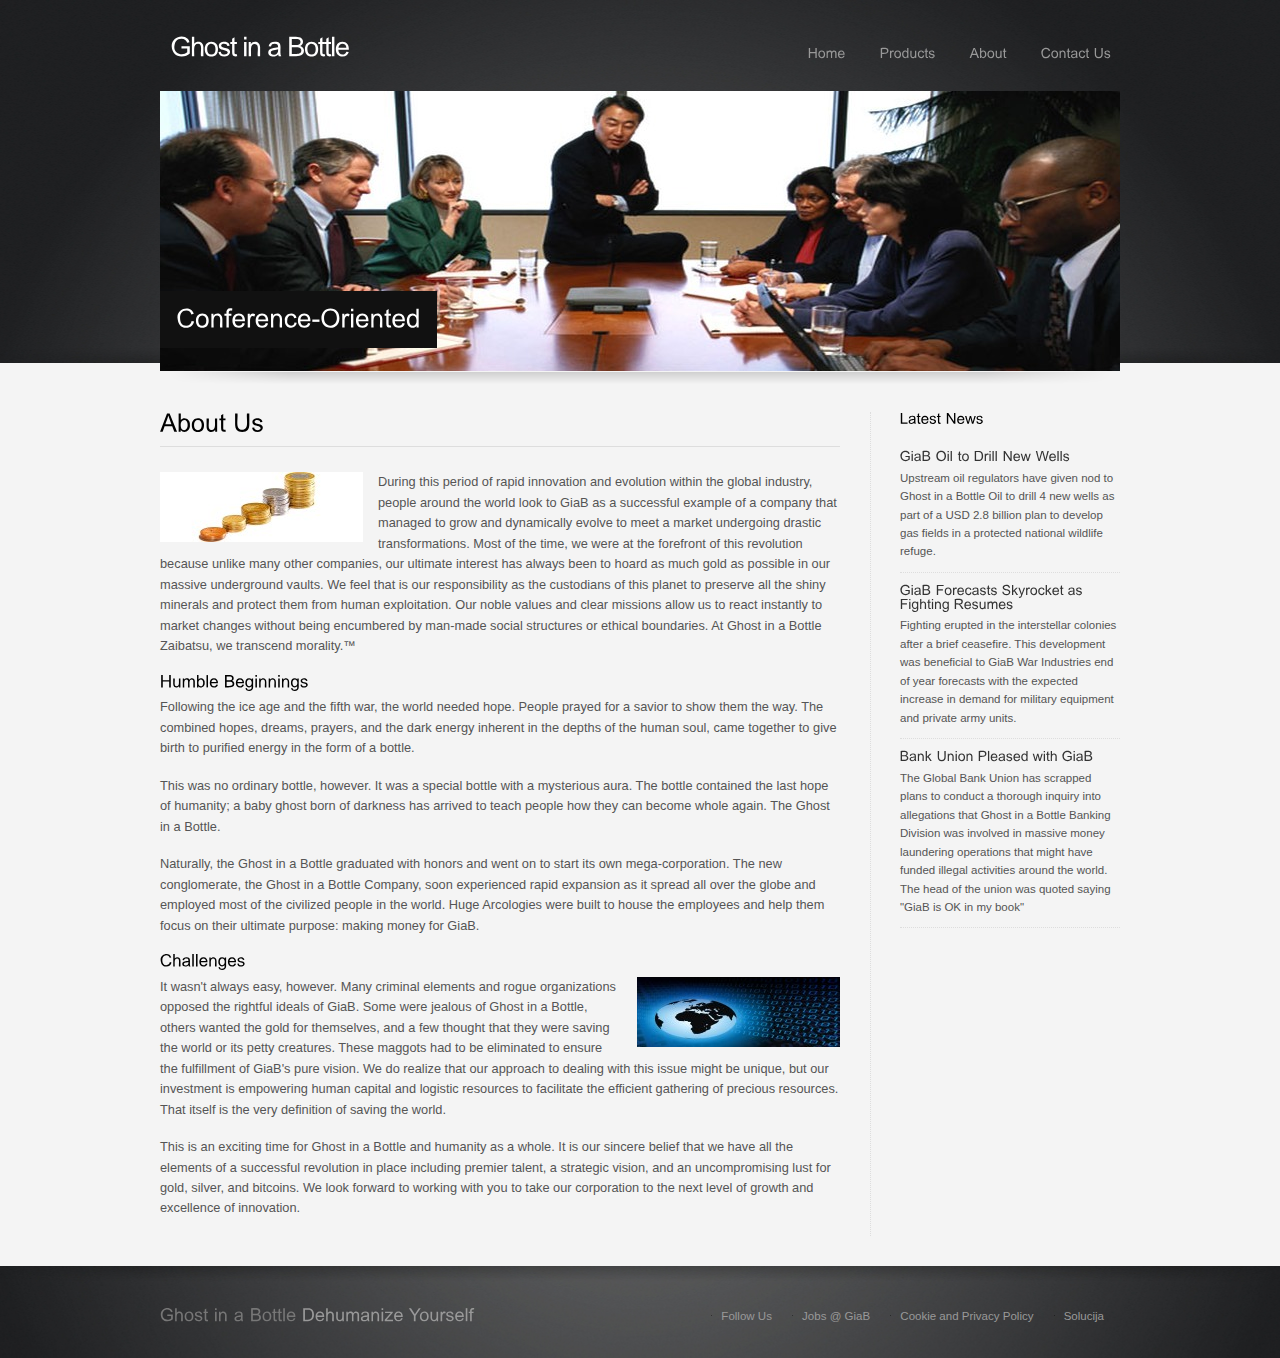
==== about.html @ a6d0d1fd "Initial import" ====
﻿<html>
<head>
	<meta http-equiv="content-type" content="text/html;charset=utf-8" />
	<title>Ghost in a Bottle - Leading Industry Visionaries</title>
    <link rel="stylesheet" href="css/main.css" type="text/css" />
	<script type="text/javascript" src="js/jquery-1.4.1.min.js"></script>
	<script type="text/javascript" src="js/menu.js"></script>
	<script type="text/javascript" src="js/slideshow.js"></script>
	<script type="text/javascript" src="js/cufon-yui.js"></script>
	<script type="text/javascript" src="js/Arial.font.js"></script>
	<script type="text/javascript">
		Cufon.replace('h1,h2,h3,h4,h5,#menu,#copy,.blog-date');
	</script>
	<script type="text/javascript" src="js/fancyzoom.min.js"></script>
    <script type="text/javascript">
        var _gaq = _gaq || [];
        _gaq.push(['_setAccount', 'UA-34212577-2']);
        _gaq.push(['_gat._anonymizeIp']);
        _gaq.push(['_trackPageview']);

        (function() {
            var ga = document.createElement('script'); ga.type = 'text/javascript'; ga.async = true;
            ga.src = ('https:' == document.location.protocol ? 'https://ssl' : 'http://www') + '.google-analytics.com/ga.js';
            var s = document.getElementsByTagName('script')[0]; s.parentNode.insertBefore(ga, s);
        })();
    </script>
</head>
<body>
	<div id="bg">
		<div class="wrap">
			
			<!-- logo -->
			<h1><a href="index.html">Ghost in a Bottle</a></h1>
			<!-- /logo -->
			
			<!-- menu -->
			<div id="mainmenu">
				<ul id="menu">
					<li><a class="current" href="index.html">Home</a></li>
					<li><a href="products.html">Products</a></li>
					<li><a href="about.html">About</a></li>
					<li><a href="contact.html">Contact Us</a></li>
				</ul>
			</div>
			<!-- /menu -->
			
			<!-- pitch -->
			<div id="pitch">
				<div id="slideshow">
					
					<!-- 1st frame -->
					<div class="active">
						<img src="images/pitch/meeting.jpg" alt="" />
						<div class="overlay transparent">
							<h2>Conference-Oriented</h2>
						</div>
					</div>
					<!-- /1st frame -->
					
					<!-- 2nd frame -->
					<div>
						<img src="images/pitch/globalteam.jpg" alt="" />
						<div class="overlay transparent">
							<h2>Outsourcing Innovation</h2>
						</div>
					</div>
					<!-- /2nd frame -->
					
					<!-- 3rd frame -->
					<div>
						<img src="images/pitch/icu.jpg" alt="" />
						<div class="overlay transparent">
							<h2>We See You</h2>
						</div>
					</div>
                    <!-- 4th frame -->
                    <div>
						<img src="images/pitch/countmoney.jpg" alt="" />
						<div class="overlay transparent">
							<h2>Our Vision</h2>
						</div>
					</div>
					<!-- 3rd frame -->
					
				</div>
			</div>
			<!-- /pitch -->
			
			<!-- main -->
			<div id="main">
				<h2 class="inner">About Us</h2>
				
				<img src="images/pitch/money.jpg" alt="$$$" class="left" />
				<p>During this period of rapid innovation and evolution within the global industry,
                people around the world look to GiaB as a successful example of a company that
                managed to grow and dynamically evolve to meet a market undergoing drastic
                transformations. Most of the time, we were at the forefront of this revolution
                because unlike many other companies, our ultimate interest has always been to hoard as much
                gold as possible in our massive underground vaults. We feel that is our responsibility
                as the custodians of this planet to preserve all the shiny minerals and protect them
                from human exploitation. Our noble values and clear missions allow us to react instantly
                to market changes without being encumbered by man-made social structures or ethical
                boundaries. At Ghost in a Bottle Zaibatsu, we transcend morality.™  
                </p>
                <h3>Humble Beginnings</h3>
                <p>
                Following the ice age and the fifth war, the world needed hope. People prayed for
                a savior to show them the way. The combined hopes, dreams, prayers, and the dark energy 
                inherent in the depths of the human soul, came together to give birth to purified energy
                in the form of a bottle.
                </p>
                <p>
                This was no ordinary bottle, however. It was a special bottle with a mysterious aura.
                The bottle contained the last hope of humanity; a baby ghost born of darkness has
                arrived to teach people how they can become whole again. The Ghost in a Bottle.
                </p>
                <p>
                Naturally, the Ghost in a Bottle graduated with honors and went on to start its own
                mega-corporation. The new conglomerate, the Ghost in a Bottle Company, soon experienced
                rapid expansion as it spread all over the globe and employed most of the civilized
                people in the world. Huge Arcologies were built to house the employees and help them
                focus on their ultimate purpose: making money for GiaB. 
                </p>
                <h3>Challenges</h3>
				<img src="images/pitch/digital.jpg" alt="Internets" class="right" />
				<p>
                It wasn't always easy, however. Many criminal elements and rogue organizations
                opposed the rightful ideals of GiaB. Some were jealous of Ghost in a Bottle,
                others wanted the gold for themselves, and a few thought that they were saving
                the world or its petty creatures. These maggots had to be eliminated to ensure
                the fulfillment  of GiaB's pure vision. We do realize that our approach to dealing
                with this issue might be unique, but our investment is empowering human
                capital and logistic resources to facilitate the efficient gathering of precious
                resources. That itself is the very definition of saving the world.
                </p>
                <p>
                This is an exciting time for Ghost in a Bottle and humanity as a whole. It is our
                sincere belief that we have all the elements of a successful revolution in place
                including premier talent, a strategic vision, and an uncompromising lust for
                gold, silver, and bitcoins. We look forward to working with you to take our
                corporation to the next level of growth and excellence of innovation.
                </p>
			</div>
			<!-- /main -->
			
			<!-- side -->
			<div id="side">
				<h4>Latest News</h4>
				
				<div class="news">
					<h5><a href="#">GiaB Oil to Drill New Wells</a></h5>
					<p>Upstream oil regulators have given nod to Ghost in a Bottle Oil 
                    to drill 4 new wells as part of a USD 2.8 billion plan to develop 
                    gas fields in a protected national wildlife refuge.</p>
				</div>
				
				<div class="news">
					<h5><a href="#">GiaB Forecasts Skyrocket as Fighting Resumes</a></h5>
					<p>Fighting erupted in the interstellar colonies after a brief ceasefire.
                    This development was beneficial to GiaB War Industries end of year forecasts
                    with the expected increase in demand for military equipment and private army
                    units.
                    </p>
				</div>
				
				<div class="news">
					<h5><a href="#">Bank Union Pleased with GiaB</a></h5>
					<p>The Global Bank Union has scrapped plans to conduct a thorough inquiry
                    into allegations that Ghost in a Bottle Banking Division was involved in
                    massive money laundering operations that might have funded illegal activities around
                    the world. The head of the union was quoted saying "GiaB is OK in my book"
                    </p>
				</div>

			</div>
			<!-- /side -->
		</div>
			
		<!-- footer -->
		<div id="footer">
			<div id="footerbg">
				<div class="wrap">
				
					<!-- footer links -->
					<p id="footer_menu">
						<a href="https://twitter.com/ghostinabottle" target="_blank">Follow Us</a>
						<a href="contact.html">Jobs @ GiaB</a>
						<a href="privacy.html">Cookie and Privacy Policy</a>
						<!-- credit link -->
						<a href="http://www.solucija.com" title="Free CSS Templates" target="_blank">Solucija</a>
					</p>
					<!-- /footer links -->
					
					<p id="copy">Ghost in a Bottle <span>Dehumanize Yourself</span></p>
					
					<div class="clear"></div>
				</div>
			</div>
		</div>
		<!-- /footer -->
		
	</div>
</body>
</html>
---- css/main.css ----
/*

	
	corporattica // free CSS template
	
	=================================
	
	Author: Luka Cvrk
	
	Solucija - Awesome web templates
	www.solucija.com
	
	---------------------------------

*/

@charset "utf-8";

/* reset */
*{
	margin:0;
	padding:0;
	outline:0;
}
img {
	border: 0; 
}
.clear { 
	clear: both; 
}
.line {
	clear: both;
	padding: 15px 0 0;
	margin: 0 0 25px;
	border-bottom: 1px solid #ddd;
}

body { 
	font: .8em Arial, Verdana, Tahoma, Sans-Serif; 
	background: #f4f4f4 url(../images/bgtile.jpg) repeat-x; 
	color: #555; 
}

/* typography and links */
a { 
	text-decoration: none;
	color: #333;
}

p  { 
	margin: 0 0 17px; 
	line-height: 1.6em; 
}

/* headings */
h1, h2, h3, h4, h5 {
	font-weight: normal;
}
h1 { 
	float: left; 
	font-size: 2.1em; 
	color: #fff;
	letter-spacing: -1.4px;	
	margin: 0 0 30px 0;
	padding: 34px 0 0 10px;
}
h1 a { 
	color: #fff; 
}
h2 { 
	margin: 0 0 15px; 
	font-size: 1.9em; 
	color: #000; 
}
h2.inner { 
	border-bottom: 1px solid #ddd; 
	margin: 0 0 25px; 
	padding: 0 0 10px; 
}
h3 { 
	margin: 0 0 7px;  
	font-size: 1.3em; 
	clear: both; 
	color: #000; 
	line-height: 1.3em; 
}
h4 { 
	margin: 0 0 10px; 
	font-size: 1.2em; 
	color: #000; 
}
h5 {
	font-size: 1em;
	color: #eee; 
	margin: 0 0 14px;
}

#bg { 
	background: url(../images/bg.jpg) no-repeat center top; 
}

/* content holder */
.wrap { 
	margin: 0 auto; 
	width: 960px;
}

/* menu */
#mainmenu { 
	float: right; 
	padding: 39px 0 0; 
}
#menu ul { 
	float: right; 
}
#menu li { 
	display: inline; 
	float: left; 
	margin: 0 0 0 18px; 
}
#menu li a { 
	display: block; 
	color: #999; 
	padding: 7px; 
	font-size: 1.1em; 
	border: 1px solid transparent; 
}
#menu a:hover, #menu li.current a { 
	border-color: #444;  
}
#menu li ul { 
	top: 98px;
	background: url(../images/dot.png); 
	padding: 3px;
	font-size: .92em; 
	position: absolute; 
	display: none; 
	z-index: 100; 	
}
#menu li ul li { 
	float: none; 
	display: inline; 
	margin: 0; 
	padding: 0; 
	clear: left;
}

#menu li ul li a { 
	color: #fff;
	margin: 4px; 
	white-space: nowrap;
	padding: 8px;	
}
#menu li ul li a:hover {
	background: #2C2D2F;
	border-color: #2C2D2F;
}

/* pitch slideshow */
#pitch { 
	clear: both; 
	height: 296px; 
	background: url(../images/shadow.png) no-repeat left bottom;
	margin: 0 0 25px;
}
#slideshow {
    position:relative;
    height: 310px;
}
#slideshow img {
	float: left;
}
#slideshow div {
    position: absolute;
    top: 0;
    left: 0;
    z-index: 8;
}
#slideshow div.active {
    z-index: 10;
}
#slideshow div.last-active {
    z-index: 9;
}

#zoom { 
	z-index: 11; 
}

/* pitch overlay */
.overlay {
	clear: both;
	float: left; 
	z-index: 100;
	position: relative; 
	margin: 200px 0 0; 
}
.overlay h2{ 
	color: white; 
	font-size: 2em;
	background: #111;
	padding: 16px;
	margin: 0;
	float: left;
}
.overlay p {
	clear: both;
	background: #fff;
	padding: 16px;
}

#slideshow:hover .arrow {
	background: url(../images/dot.png);
}

.arrow { 
	float: right;
	position: relative;
	width: 65px;
	height: 63px;
	margin: -180px 0 0;
	z-index: 100;
}

.arrow a { 
	float: left;
	background: url(../images/pitcharrow.gif) no-repeat center center; 
	width: 15px;
	height: 24px;
	padding: 19px 25px;
}


/* inner pitch */
#inner-pitch {
	clear: both;
}
#inner-pitch .overlay {
	margin: 0;
	width: 920px;
}

/* main content */
#main { 
	clear: left; 
	float: left; 
	width: 680px;
	border-right: 1px dotted #ddd;
	padding: 0 30px 0 0;
	margin: 0 0 30px;
}

#intro { 
	padding: 0 0 20px; 
	margin: 0 0 25px;
	border-bottom: 1px dotted #ddd; 
}

/* holder for page content */
#page { 
	
}
.justify { 
	text-align: justify; 
}

/* images align */
.left { 
	float: left; 
	margin: 0 15px 5px 0; 
}
.right { 
	float: right; 
	margin: 0 0 5px 15px; 
}

/* tables */
.table { 
	border-collapse: collapse;
	width: 100%;
	margin: 0 0 30px;	
}
.table td {
	padding: 10px;
	border-bottom: 1px solid #ddd;
}
.table thead td {
	font-weight: bold;
	border-bottom: 3px double #ddd;
	border-top: 1px solid #ddd;
	background: #fff;
}
.table .odd td { background: #fff; }

/* blog posts */
.blog-post  { 
	border-bottom: 1px solid #ddd; 
	margin: 0 0 30px; 
}
.blog-date { 
	float: left; 
	width: 40px; 
	text-align: right; 
	font-size: .9em; 
	padding: 4px 0 0;
}
.blog-date span { 
	font-size: 1.8em; 
}
.blog-body { 
	float: right; 
	width: 590px; 
	border-left: 1px solid #ddd;
	padding: 0 0 0 22px;
}

/* lists */
#page ul, #page ol { 
	margin: 0 0 25px 27px; 
}
#page li { 
	padding: 6px 0; 
	list-style: square; 
}

/* boxes */
.half, .third { 
	float: left; 
	width: 292px; 
	background: #fff; 
	padding: 15px; 
	margin: 0 30px 30px 0; 
}
.third {
	width: 175px;
}

.last { 
	margin-right: 0; 
}

/* home page bits */
#bits {
	clear: both;
	margin: 0 0 25px; 
}

.bit {
	float: left;
	width: 203px;
	padding: 0 35px 0 0;
}
.bit h4 {
	margin: 0 0 18px;
}
.bit img { margin: 0 0 8px; }

.bit p {
	font-size: .9em;
}
.bit.last { padding-right: 0; }
.more { margin: 0; }


/* sidebar */
#side { 
	float: right; 
	width: 220px; 
	font-size: .9em;
}
#side h4 {
	margin: 0 0 23px;
	font-size: 1.3em;
}

.news { 
	border-bottom: 1px dotted #ddd;
	margin: 0 0 11px;
 
}
.news h5 { 
	margin: 0 0 5px; 
	font-size: 1.2em;
}
.news p {
	margin: 0 0 11px;
}

#quote {
	margin: 0 0 30px;
	padding: 20px 0 0 0;
	font-size: .94em;
}

/* side menu */
.side-menu li { 
	list-style: none; 
	padding: 10px 4px; 
	border-bottom: 1px solid #ddd; 
}


/* forms */
fieldset {
	border: 0;
}
label { 
	display: block;
	color: #444;
	padding: 0 0 2px;
}
input.text, textarea.text {
	width: 250px;
	padding: 5px;
	border: 0;
	border: 1px solid #ddd;
	margin: 0 0 3px;
}
textarea.text  {
	width: 400px;
	height: 120px;
}
input.submit {
	color: #fff;
	padding: 7px 10px;
	border: 0;
	font-weight: bold;
	background: #777;
}
	

/* footer */
#footer { 
	clear: both; 
	color: #999; 
	background: url(../images/footertile.jpg) repeat-x;
	font-size: .9em;
}
#footerbg {
	padding: 35px 0 15px 0;
	background: url(../images/footer.jpg) no-repeat center top;
}
#footer p { 
	margin: 0 0 12px;
	padding: 6px 0;
}
#footer_menu {
	float: right;
	padding: 4px 0 0;
}
#footer a { 
	color: #999; 
	margin: 0 5px 0 0; 
	padding: 6px 10px;
	background: url(../images/dot.png) no-repeat left center; 
	border: 1px solid transparent;
}
#footer a:hover {
	border-color: #555;
}
#fleft {
	clear: both;
	padding: 25px 0 0;
	font-size: .94em;
}

#copy { 
	color: #777; font-size: 1.5em; 
}
#copy span { 
	color: #999; 
}

.popup_text {
    width: 207px;
}
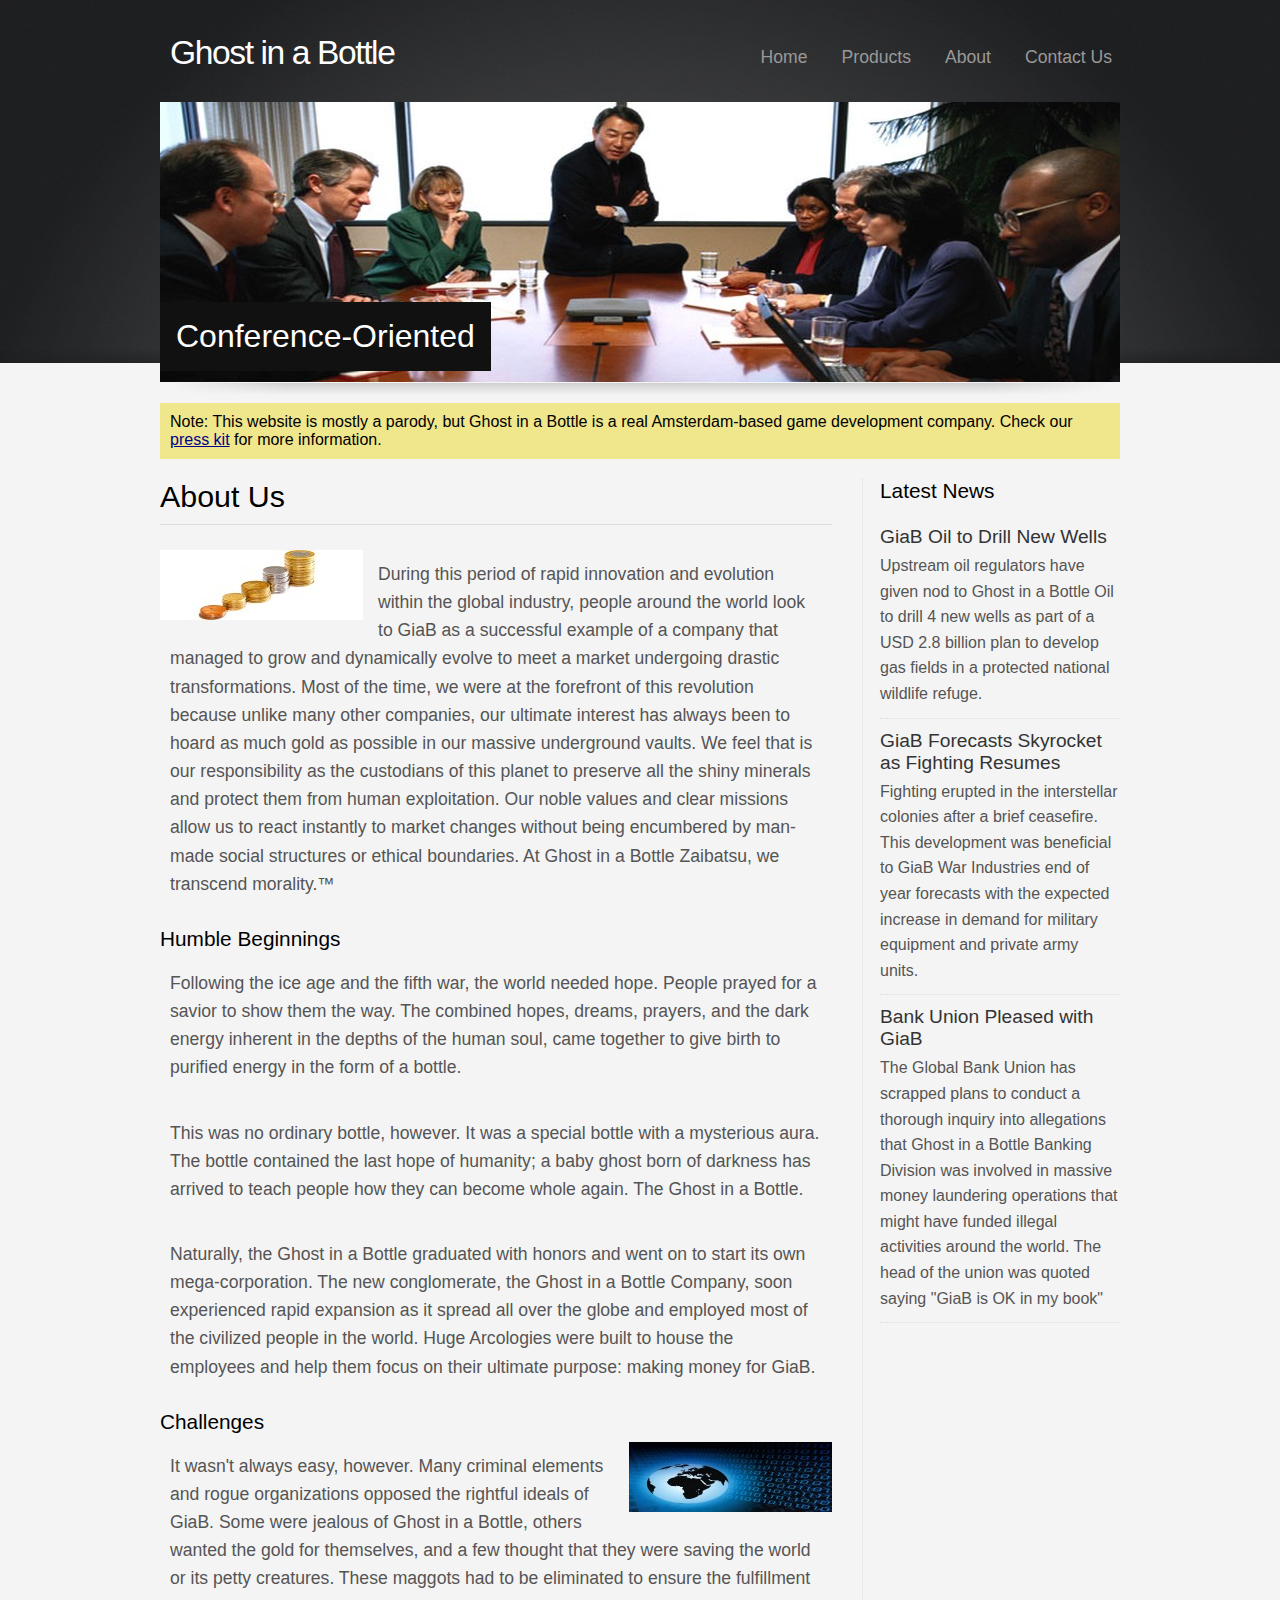
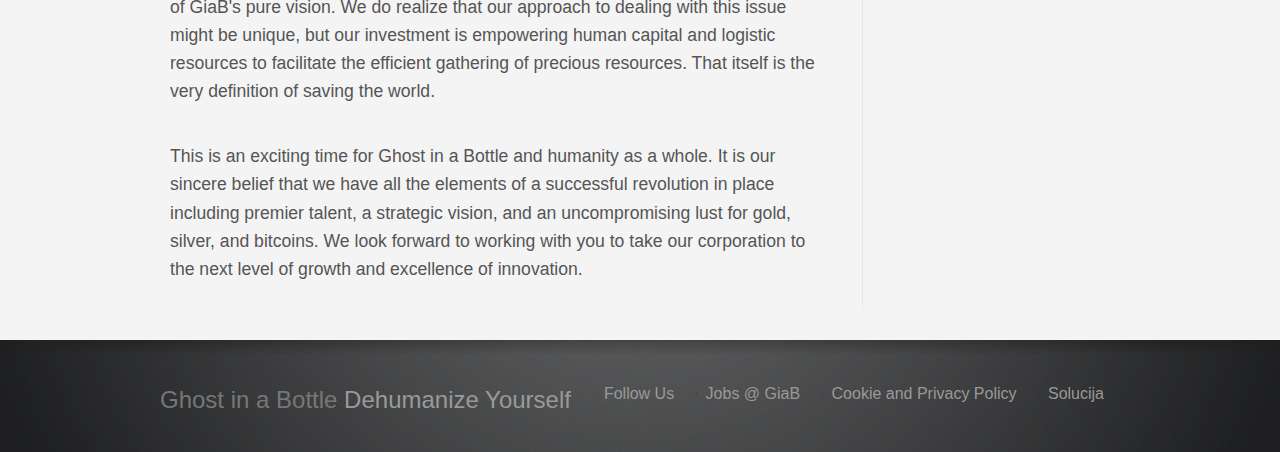
==== commit 9f60dab2: "Improve Mobile Experience and Add Parody Notice" ====
--- a/about.html
+++ b/about.html
@@ -2,15 +2,12 @@
 <head>
 	<meta http-equiv="content-type" content="text/html;charset=utf-8" />
 	<title>Ghost in a Bottle - Leading Industry Visionaries</title>
+    <meta content="width=device-width, initial-scale=1" name="viewport"/>
     <link rel="stylesheet" href="css/main.css" type="text/css" />
 	<script type="text/javascript" src="js/jquery-1.4.1.min.js"></script>
 	<script type="text/javascript" src="js/menu.js"></script>
 	<script type="text/javascript" src="js/slideshow.js"></script>
-	<script type="text/javascript" src="js/cufon-yui.js"></script>
 	<script type="text/javascript" src="js/Arial.font.js"></script>
-	<script type="text/javascript">
-		Cufon.replace('h1,h2,h3,h4,h5,#menu,#copy,.blog-date');
-	</script>
 	<script type="text/javascript" src="js/fancyzoom.min.js"></script>
     <script type="text/javascript">
         var _gaq = _gaq || [];
@@ -43,7 +40,7 @@
 				</ul>
 			</div>
 			<!-- /menu -->
-			
+
 			<!-- pitch -->
 			<div id="pitch">
 				<div id="slideshow">
@@ -85,7 +82,12 @@
 				</div>
 			</div>
 			<!-- /pitch -->
-			
+
+			<div id="notice">
+				Note: This website is mostly a parody, but Ghost in a Bottle is a real Amsterdam-based game development company.
+				Check our <a href="https://octopuscityblues.com/presskit/">press kit</a> for more information.
+			</div>
+
 			<!-- main -->
 			<div id="main">
 				<h2 class="inner">About Us</h2>
--- a/css/main.css
+++ b/css/main.css
@@ -36,7 +36,7 @@
 }
 
 body { 
-	font: .8em Arial, Verdana, Tahoma, Sans-Serif; 
+	font: 1em Arial, Verdana, Tahoma, Sans-Serif; 
 	background: #f4f4f4 url(../images/bgtile.jpg) repeat-x; 
 	color: #555; 
 }
@@ -102,7 +102,7 @@
 /* content holder */
 .wrap { 
 	margin: 0 auto; 
-	width: 960px;
+	max-width: 960px;
 }
 
 /* menu */
@@ -132,7 +132,7 @@
 	top: 98px;
 	background: url(../images/dot.png); 
 	padding: 3px;
-	font-size: .92em; 
+	font-size: 1em; 
 	position: absolute; 
 	display: none; 
 	z-index: 100; 	
@@ -161,7 +161,7 @@
 	clear: both; 
 	height: 296px; 
 	background: url(../images/shadow.png) no-repeat left bottom;
-	margin: 0 0 25px;
+	margin: 0 0 5px;
 }
 #slideshow {
     position:relative;
@@ -169,6 +169,8 @@
 }
 #slideshow img {
 	float: left;
+	width: 100%;
+	height: 280px;
 }
 #slideshow div {
     position: absolute;
@@ -244,7 +246,7 @@
 #main { 
 	clear: left; 
 	float: left; 
-	width: 680px;
+	width: 70%;
 	border-right: 1px dotted #ddd;
 	padding: 0 30px 0 0;
 	margin: 0 0 30px;
@@ -256,10 +258,17 @@
 	border-bottom: 1px dotted #ddd; 
 }
 
+#intro p {
+	font-size: 1.1em;
+	padding: 10px;
+}
+
+#main p {
+	font-size: 1.1em;
+	padding: 10px;
+}
+
 /* holder for page content */
-#page { 
-	
-}
 .justify { 
 	text-align: justify; 
 }
@@ -301,7 +310,7 @@
 	float: left; 
 	width: 40px; 
 	text-align: right; 
-	font-size: .9em; 
+	font-size: 1em; 
 	padding: 4px 0 0;
 }
 .blog-date span { 
@@ -347,8 +356,10 @@
 
 .bit {
 	float: left;
-	width: 203px;
+	width: 200px;
 	padding: 0 35px 0 0;
+	margin-right: 10px;
+	box-sizing: border-box;
 }
 .bit h4 {
 	margin: 0 0 18px;
@@ -356,7 +367,11 @@
 .bit img { margin: 0 0 8px; }
 
 .bit p {
-	font-size: .9em;
+	font-size: 1em;
+}
+#main .bit p {
+	font-size: 1em;
+	padding: 0px;
 }
 .bit.last { padding-right: 0; }
 .more { margin: 0; }
@@ -365,9 +380,10 @@
 /* sidebar */
 #side { 
 	float: right; 
-	width: 220px; 
-	font-size: .9em;
-}
+	width: 25%; 
+	font-size: 1em;
+}
+
 #side h4 {
 	margin: 0 0 23px;
 	font-size: 1.3em;
@@ -389,7 +405,7 @@
 #quote {
 	margin: 0 0 30px;
 	padding: 20px 0 0 0;
-	font-size: .94em;
+	font-size: 1em;
 }
 
 /* side menu */
@@ -434,7 +450,7 @@
 	clear: both; 
 	color: #999; 
 	background: url(../images/footertile.jpg) repeat-x;
-	font-size: .9em;
+	font-size: 1em;
 }
 #footerbg {
 	padding: 35px 0 15px 0;
@@ -461,7 +477,7 @@
 #fleft {
 	clear: both;
 	padding: 25px 0 0;
-	font-size: .94em;
+	font-size: 1em;
 }
 
 #copy { 
@@ -473,4 +489,42 @@
 
 .popup_text {
     width: 207px;
+}
+
+#notice {
+	width: 100%;
+	background-color: khaki;
+	color: black;
+	font-size: 1em;
+	padding: 10px;
+	margin-bottom: 20px;
+	box-sizing: border-box;
+	width: 100%;
+}
+
+#notice a {
+	color: darkblue;
+	text-decoration: underline;
+}
+
+@media screen and (max-width: 860px) {
+	#side {
+		display: none;
+	}
+
+	#main { 
+		width: 100%;
+	}
+
+	.bit {
+		width: 100%;
+	}
+
+	.bit img {
+		width: 95%;
+	}
+
+	#main .bit p {
+		padding: 10px;
+	}
 }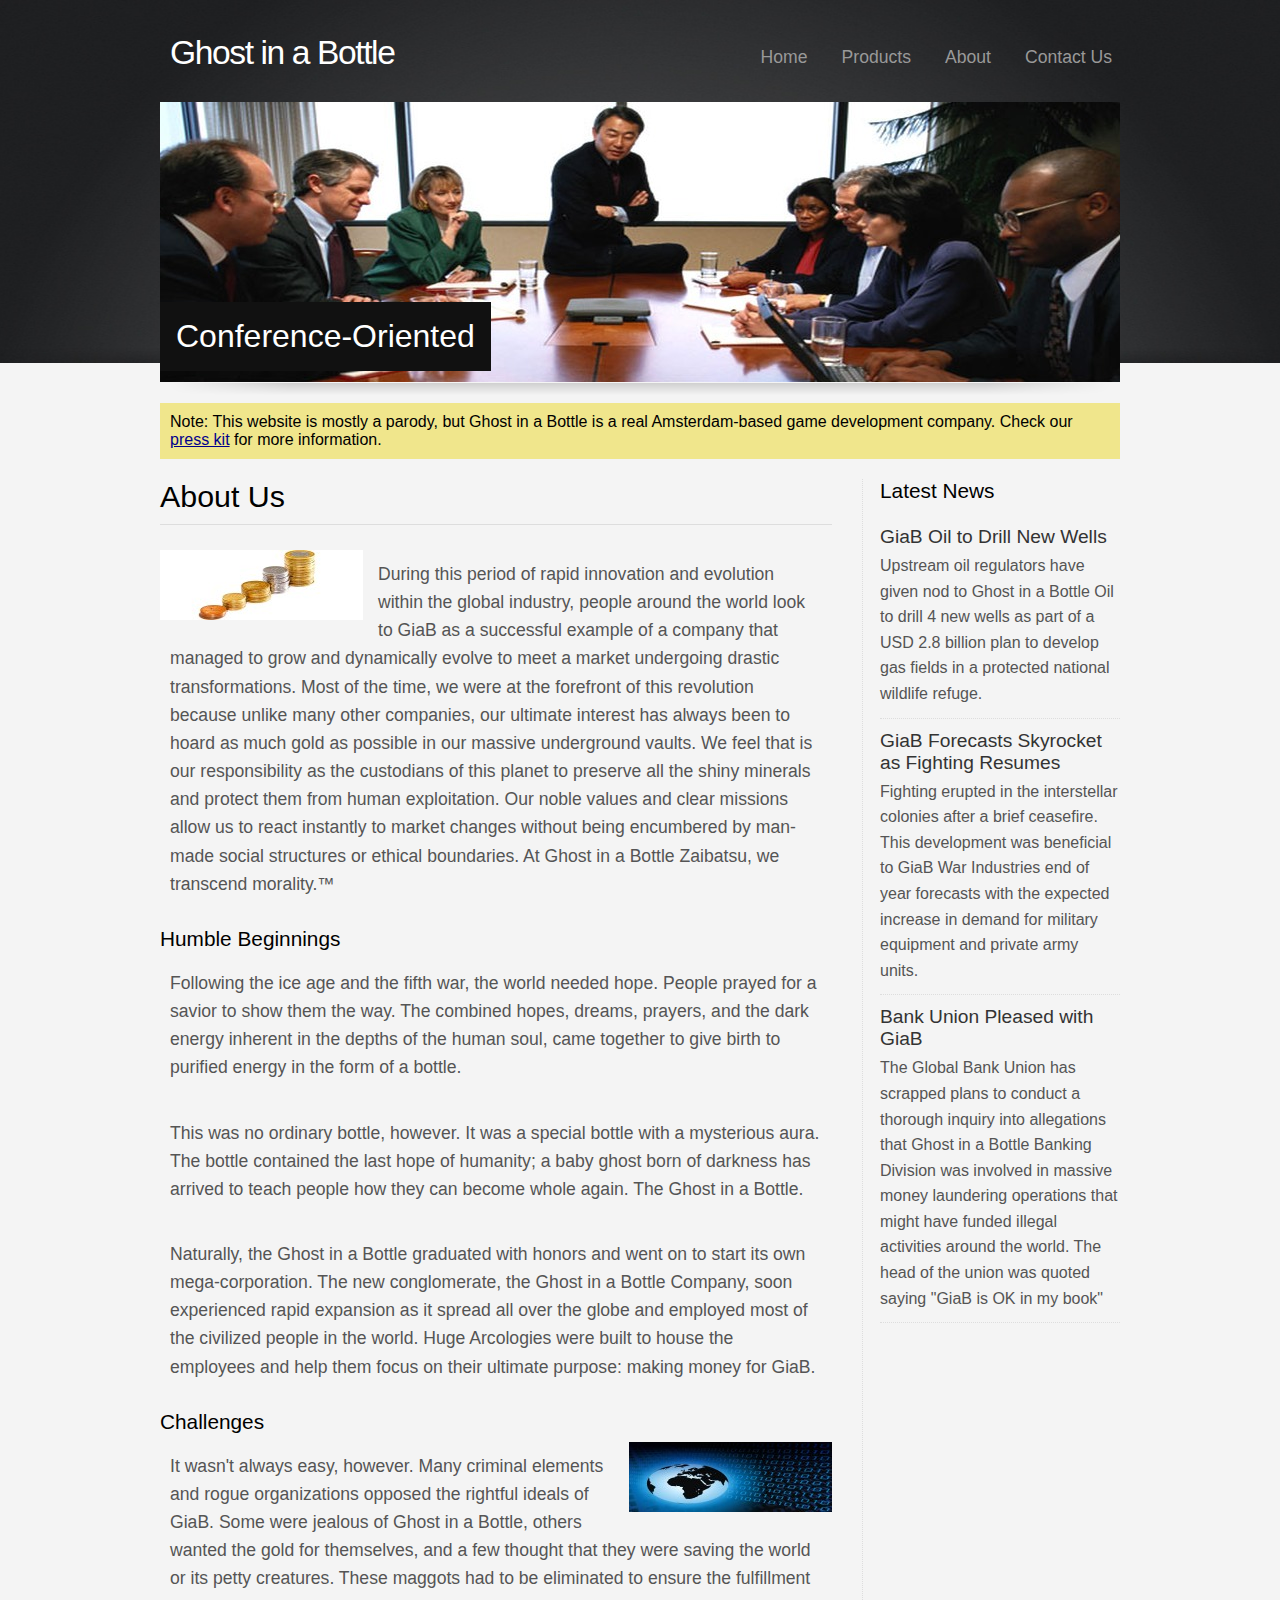
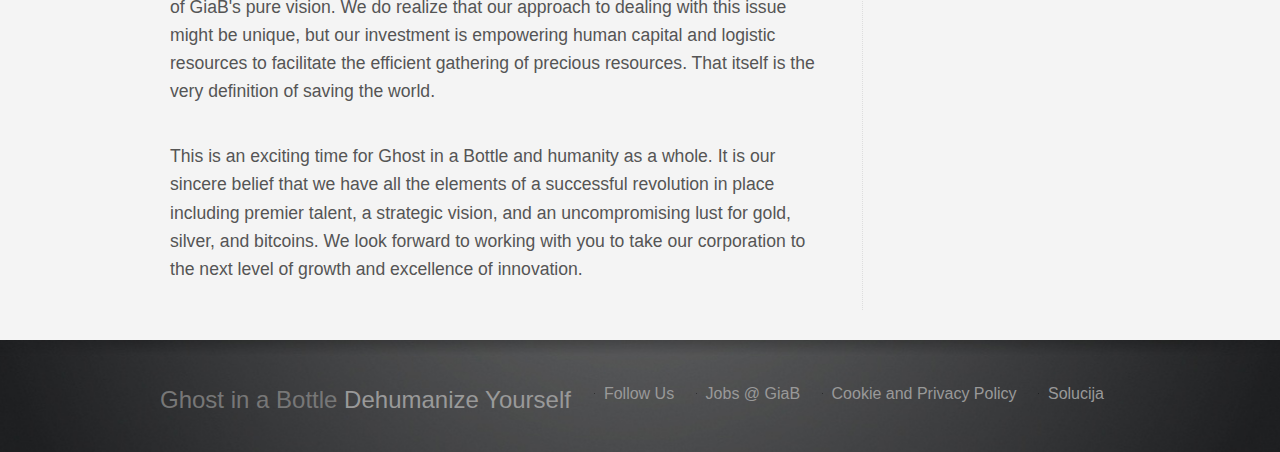
==== commit 059879d3: "More Search Console Improvements" ====
--- a/about.html
+++ b/about.html
@@ -1,14 +1,21 @@
 ﻿<html>
 <head>
-	<meta http-equiv="content-type" content="text/html;charset=utf-8" />
-	<title>Ghost in a Bottle - Leading Industry Visionaries</title>
+    <meta http-equiv="content-type" content="text/html;charset=utf-8" />
+    <title>Ghost in a Bottle - Leading Industry Visionaries</title>
     <meta content="width=device-width, initial-scale=1" name="viewport"/>
-    <link rel="stylesheet" href="css/main.css" type="text/css" />
-	<script type="text/javascript" src="js/jquery-1.4.1.min.js"></script>
-	<script type="text/javascript" src="js/menu.js"></script>
-	<script type="text/javascript" src="js/slideshow.js"></script>
-	<script type="text/javascript" src="js/Arial.font.js"></script>
-	<script type="text/javascript" src="js/fancyzoom.min.js"></script>
+    <meta content="Ghost in a Bottle" property="og:site_name"/>
+    <meta content="Ghost in a Bottle is a game development studio working on Octopus City Blues." property="og:description"/>
+    <meta content="Ghost in a Bottle is a game development studio working on Octopus City Blues." name="description"/>
+    <meta content="width=device-width, initial-scale=1" name="viewport"/>
+    <meta content="@ghostinabottle" name="twitter:site"/>
+    <meta content="@ghostinabottle" property="twitter:creator"/>
+    <meta content="Ghost in a Bottle" name="twitter:title"/>
+    <meta content="Ghost in a Bottle is a game development studio working on Octopus City Blues." name="twitter:description"/>
+    <meta content="https://ghostinabottle.com" name="twitter:url"/>
+    <link rel="stylesheet" href="css/main.min.css"/>
+    <script type="text/javascript" src="js/jquery-1.4.1.min.js"></script>
+    <script type="text/javascript" src="js/menu.js"></script>
+    <script type="text/javascript" src="js/fancyzoom.min.js"></script>
     <script type="text/javascript">
         var _gaq = _gaq || [];
         _gaq.push(['_setAccount', 'UA-34212577-2']);
@@ -23,77 +30,77 @@
     </script>
 </head>
 <body>
-	<div id="bg">
-		<div class="wrap">
-			
-			<!-- logo -->
-			<h1><a href="index.html">Ghost in a Bottle</a></h1>
-			<!-- /logo -->
-			
-			<!-- menu -->
-			<div id="mainmenu">
-				<ul id="menu">
-					<li><a class="current" href="index.html">Home</a></li>
-					<li><a href="products.html">Products</a></li>
-					<li><a href="about.html">About</a></li>
-					<li><a href="contact.html">Contact Us</a></li>
-				</ul>
-			</div>
-			<!-- /menu -->
-
-			<!-- pitch -->
-			<div id="pitch">
-				<div id="slideshow">
-					
-					<!-- 1st frame -->
-					<div class="active">
-						<img src="images/pitch/meeting.jpg" alt="" />
-						<div class="overlay transparent">
-							<h2>Conference-Oriented</h2>
-						</div>
-					</div>
-					<!-- /1st frame -->
-					
-					<!-- 2nd frame -->
-					<div>
-						<img src="images/pitch/globalteam.jpg" alt="" />
-						<div class="overlay transparent">
-							<h2>Outsourcing Innovation</h2>
-						</div>
-					</div>
-					<!-- /2nd frame -->
-					
-					<!-- 3rd frame -->
-					<div>
-						<img src="images/pitch/icu.jpg" alt="" />
-						<div class="overlay transparent">
-							<h2>We See You</h2>
-						</div>
-					</div>
+    <div id="bg">
+        <div class="wrap">
+            
+            <!-- logo -->
+            <h1><a href="/">Ghost in a Bottle</a></h1>
+            <!-- /logo -->
+            
+            <!-- menu -->
+            <div id="mainmenu">
+                <ul id="menu">
+                    <li><a class="current" href="/">Home</a></li>
+                    <li><a href="products.html">Products</a></li>
+                    <li><a href="about.html">About</a></li>
+                    <li><a href="contact.html">Contact Us</a></li>
+                </ul>
+            </div>
+            <!-- /menu -->
+
+            <!-- pitch -->
+            <div id="pitch">
+                <div id="slideshow">
+                    
+                    <!-- 1st frame -->
+                    <div class="active">
+                        <img src="images/pitch/meeting.jpg" alt="" />
+                        <div class="overlay transparent">
+                            <h2>Conference-Oriented</h2>
+                        </div>
+                    </div>
+                    <!-- /1st frame -->
+                    
+                    <!-- 2nd frame -->
+                    <div>
+                        <img src="images/pitch/globalteam.jpg" alt="" />
+                        <div class="overlay transparent">
+                            <h2>Outsourcing Innovation</h2>
+                        </div>
+                    </div>
+                    <!-- /2nd frame -->
+                    
+                    <!-- 3rd frame -->
+                    <div>
+                        <img src="images/pitch/icu.jpg" alt="" />
+                        <div class="overlay transparent">
+                            <h2>We See You</h2>
+                        </div>
+                    </div>
                     <!-- 4th frame -->
                     <div>
-						<img src="images/pitch/countmoney.jpg" alt="" />
-						<div class="overlay transparent">
-							<h2>Our Vision</h2>
-						</div>
-					</div>
-					<!-- 3rd frame -->
-					
-				</div>
-			</div>
-			<!-- /pitch -->
-
-			<div id="notice">
-				Note: This website is mostly a parody, but Ghost in a Bottle is a real Amsterdam-based game development company.
-				Check our <a href="https://octopuscityblues.com/presskit/">press kit</a> for more information.
-			</div>
-
-			<!-- main -->
-			<div id="main">
-				<h2 class="inner">About Us</h2>
-				
-				<img src="images/pitch/money.jpg" alt="$$$" class="left" />
-				<p>During this period of rapid innovation and evolution within the global industry,
+                        <img src="images/pitch/countmoney.jpg" alt="" />
+                        <div class="overlay transparent">
+                            <h2>Our Vision</h2>
+                        </div>
+                    </div>
+                    <!-- 3rd frame -->
+                    
+                </div>
+            </div>
+            <!-- /pitch -->
+
+            <div id="notice">
+                Note: This website is mostly a parody, but Ghost in a Bottle is a real Amsterdam-based game development company.
+                Check our <a href="https://octopuscityblues.com/presskit/">press kit</a> for more information.
+            </div>
+
+            <!-- main -->
+            <div id="main">
+                <h2 class="inner">About Us</h2>
+                
+                <img src="images/pitch/money.jpg" alt="$$$" class="left" />
+                <p>During this period of rapid innovation and evolution within the global industry,
                 people around the world look to GiaB as a successful example of a company that
                 managed to grow and dynamically evolve to meet a market undergoing drastic
                 transformations. Most of the time, we were at the forefront of this revolution
@@ -124,8 +131,8 @@
                 focus on their ultimate purpose: making money for GiaB. 
                 </p>
                 <h3>Challenges</h3>
-				<img src="images/pitch/digital.jpg" alt="Internets" class="right" />
-				<p>
+                <img src="images/pitch/digital.jpg" alt="Internets" class="right" />
+                <p>
                 It wasn't always easy, however. Many criminal elements and rogue organizations
                 opposed the rightful ideals of GiaB. Some were jealous of Ghost in a Bottle,
                 others wanted the gold for themselves, and a few thought that they were saving
@@ -142,65 +149,65 @@
                 gold, silver, and bitcoins. We look forward to working with you to take our
                 corporation to the next level of growth and excellence of innovation.
                 </p>
-			</div>
-			<!-- /main -->
-			
-			<!-- side -->
-			<div id="side">
-				<h4>Latest News</h4>
-				
-				<div class="news">
-					<h5><a href="#">GiaB Oil to Drill New Wells</a></h5>
-					<p>Upstream oil regulators have given nod to Ghost in a Bottle Oil 
+            </div>
+            <!-- /main -->
+            
+            <!-- side -->
+            <div id="side">
+                <h4>Latest News</h4>
+                
+                <div class="news">
+                    <h5><a href="#">GiaB Oil to Drill New Wells</a></h5>
+                    <p>Upstream oil regulators have given nod to Ghost in a Bottle Oil 
                     to drill 4 new wells as part of a USD 2.8 billion plan to develop 
                     gas fields in a protected national wildlife refuge.</p>
-				</div>
-				
-				<div class="news">
-					<h5><a href="#">GiaB Forecasts Skyrocket as Fighting Resumes</a></h5>
-					<p>Fighting erupted in the interstellar colonies after a brief ceasefire.
+                </div>
+                
+                <div class="news">
+                    <h5><a href="#">GiaB Forecasts Skyrocket as Fighting Resumes</a></h5>
+                    <p>Fighting erupted in the interstellar colonies after a brief ceasefire.
                     This development was beneficial to GiaB War Industries end of year forecasts
                     with the expected increase in demand for military equipment and private army
                     units.
                     </p>
-				</div>
-				
-				<div class="news">
-					<h5><a href="#">Bank Union Pleased with GiaB</a></h5>
-					<p>The Global Bank Union has scrapped plans to conduct a thorough inquiry
+                </div>
+                
+                <div class="news">
+                    <h5><a href="#">Bank Union Pleased with GiaB</a></h5>
+                    <p>The Global Bank Union has scrapped plans to conduct a thorough inquiry
                     into allegations that Ghost in a Bottle Banking Division was involved in
                     massive money laundering operations that might have funded illegal activities around
                     the world. The head of the union was quoted saying "GiaB is OK in my book"
                     </p>
-				</div>
-
-			</div>
-			<!-- /side -->
-		</div>
-			
-		<!-- footer -->
-		<div id="footer">
-			<div id="footerbg">
-				<div class="wrap">
-				
-					<!-- footer links -->
-					<p id="footer_menu">
-						<a href="https://twitter.com/ghostinabottle" target="_blank">Follow Us</a>
-						<a href="contact.html">Jobs @ GiaB</a>
-						<a href="privacy.html">Cookie and Privacy Policy</a>
-						<!-- credit link -->
-						<a href="http://www.solucija.com" title="Free CSS Templates" target="_blank">Solucija</a>
-					</p>
-					<!-- /footer links -->
-					
-					<p id="copy">Ghost in a Bottle <span>Dehumanize Yourself</span></p>
-					
-					<div class="clear"></div>
-				</div>
-			</div>
-		</div>
-		<!-- /footer -->
-		
-	</div>
+                </div>
+
+            </div>
+            <!-- /side -->
+        </div>
+            
+        <!-- footer -->
+        <div id="footer">
+            <div id="footerbg">
+                <div class="wrap">
+                
+                    <!-- footer links -->
+                    <p id="footer_menu">
+                        <a href="https://twitter.com/ghostinabottle" target="_blank">Follow Us</a>
+                        <a href="contact.html">Jobs @ GiaB</a>
+                        <a href="privacy.html">Cookie and Privacy Policy</a>
+                        <!-- credit link -->
+                        <a href="http://www.solucija.com" title="Free CSS Templates" target="_blank">Solucija</a>
+                    </p>
+                    <!-- /footer links -->
+                    
+                    <p id="copy">Ghost in a Bottle <span>Dehumanize Yourself</span></p>
+                    
+                    <div class="clear"></div>
+                </div>
+            </div>
+        </div>
+        <!-- /footer -->
+        
+    </div>
 </body>
 </html>--- a/css/main.min.css
+++ b/css/main.min.css
@@ -0,0 +1 @@
+@charset "utf-8";*{margin:0;padding:0;outline:0}img{border:0}.clear{clear:both}.line{clear:both;padding:15px 0 0;margin:0 0 25px;border-bottom:1px solid #ddd}body{font:1em Arial,Verdana,Tahoma,Sans-Serif;background:#f4f4f4 url(../images/bgtile.jpg) repeat-x;color:#555}a{text-decoration:none;color:#333}p{margin:0 0 17px;line-height:1.6em}h1,h2,h3,h4,h5{font-weight:400}h1{float:left;font-size:2.1em;color:#fff;letter-spacing:-1.4px;margin:0 0 30px 0;padding:34px 0 0 10px}h1 a{color:#fff}h2{margin:0 0 15px;font-size:1.9em;color:#000}h2.inner{border-bottom:1px solid #ddd;margin:0 0 25px;padding:0 0 10px}h3{margin:0 0 7px;font-size:1.3em;clear:both;color:#000;line-height:1.3em}h4{margin:0 0 10px;font-size:1.2em;color:#000}h5{font-size:1em;color:#eee;margin:0 0 14px}#bg{background:url(../images/bg.jpg) no-repeat center top}.wrap{margin:0 auto;max-width:960px}#mainmenu{float:right;padding:39px 0 0}#menu ul{float:right}#menu li{display:inline;float:left;margin:0 0 0 18px}#menu li a{display:block;color:#999;padding:7px;font-size:1.1em;border:1px solid transparent}#menu a:hover,#menu li.current a{border-color:#444}#menu li ul{top:98px;background:url(../images/dot.png);padding:3px;font-size:1em;position:absolute;display:none;z-index:100}#menu li ul li{float:none;display:inline;margin:0;padding:0;clear:left}#menu li ul li a{color:#fff;margin:4px;white-space:nowrap;padding:8px}#menu li ul li a:hover{background:#2c2d2f;border-color:#2c2d2f}#pitch{clear:both;height:296px;background:url(../images/shadow.png) no-repeat left bottom;margin:0 0 5px}#slideshow{position:relative;height:310px}#slideshow img{float:left;width:100%;height:280px}#slideshow div{position:absolute;top:0;left:0;z-index:8}#slideshow div.active{z-index:10}#slideshow div.last-active{z-index:9}#zoom{z-index:11}.overlay{clear:both;float:left;z-index:100;position:relative;margin:200px 0 0}.overlay h2{color:#fff;font-size:2em;background:#111;padding:16px;margin:0;float:left}.overlay p{clear:both;background:#fff;padding:16px}#slideshow:hover .arrow{background:url(../images/dot.png)}.arrow{float:right;position:relative;width:65px;height:63px;margin:-180px 0 0;z-index:100}.arrow a{float:left;background:url(../images/pitcharrow.gif) no-repeat center center;width:15px;height:24px;padding:19px 25px}#inner-pitch{clear:both}#inner-pitch .overlay{margin:0;width:920px}#main{clear:left;float:left;width:70%;border-right:1px dotted #ddd;padding:0 30px 0 0;margin:0 0 30px}#intro{padding:0 0 20px;margin:0 0 25px;border-bottom:1px dotted #ddd}#intro p{font-size:1.1em;padding:10px}#main p{font-size:1.1em;padding:10px}.justify{text-align:justify}.left{float:left;margin:0 15px 5px 0}.right{float:right;margin:0 0 5px 15px}.table{border-collapse:collapse;width:100%;margin:0 0 30px}.table td{padding:10px;border-bottom:1px solid #ddd}.table thead td{font-weight:700;border-bottom:3px double #ddd;border-top:1px solid #ddd;background:#fff}.table .odd td{background:#fff}.blog-post{border-bottom:1px solid #ddd;margin:0 0 30px}.blog-date{float:left;width:40px;text-align:right;font-size:1em;padding:4px 0 0}.blog-date span{font-size:1.8em}.blog-body{float:right;width:590px;border-left:1px solid #ddd;padding:0 0 0 22px}#page ol,#page ul{margin:0 0 25px 27px}#page li{padding:6px 0;list-style:square}.half,.third{float:left;width:292px;background:#fff;padding:15px;margin:0 30px 30px 0}.third{width:175px}.last{margin-right:0}#bits{clear:both;margin:0 0 25px}.bit{float:left;width:200px;padding:0 35px 0 0;margin-right:10px;box-sizing:border-box}.bit h4{margin:0 0 18px}.bit img{margin:0 0 8px}.bit p{font-size:1em}#main .bit p{font-size:1em;padding:0}.bit.last{padding-right:0}.more{margin:0}#side{float:right;width:25%;font-size:1em}#side h4{margin:0 0 23px;font-size:1.3em}.news{border-bottom:1px dotted #ddd;margin:0 0 11px}.news h5{margin:0 0 5px;font-size:1.2em}.news p{margin:0 0 11px}#quote{margin:0 0 30px;padding:20px 0 0 0;font-size:1em}.side-menu li{list-style:none;padding:10px 4px;border-bottom:1px solid #ddd}fieldset{border:0}label{display:block;color:#444;padding:0 0 2px}input.text,textarea.text{width:250px;padding:5px;border:0;border:1px solid #ddd;margin:0 0 3px}textarea.text{width:400px;height:120px}input.submit{color:#fff;padding:7px 10px;border:0;font-weight:700;background:#777}#footer{clear:both;color:#999;background:url(../images/footertile.jpg) repeat-x;font-size:1em}#footerbg{padding:35px 0 15px 0;background:url(../images/footer.jpg) no-repeat center top}#footer p{margin:0 0 12px;padding:6px 0}#footer_menu{float:right;padding:4px 0 0}#footer a{color:#999;margin:0 5px 0 0;padding:6px 10px;background:url(../images/dot.png) no-repeat left center;border:1px solid transparent}#footer a:hover{border-color:#555}#fleft{clear:both;padding:25px 0 0;font-size:1em}#copy{color:#777;font-size:1.5em}#copy span{color:#999}.popup_text{width:207px}#notice{width:100%;background-color:khaki;color:#000;font-size:1em;padding:10px;margin-bottom:20px;box-sizing:border-box}#notice a{color:#00008b;text-decoration:underline}@media screen and (max-width:860px){#side{display:none}#main{width:100%;box-sizing:border-box}.bit{width:100%}.bit img{width:95%}#main .bit p{padding:10px}}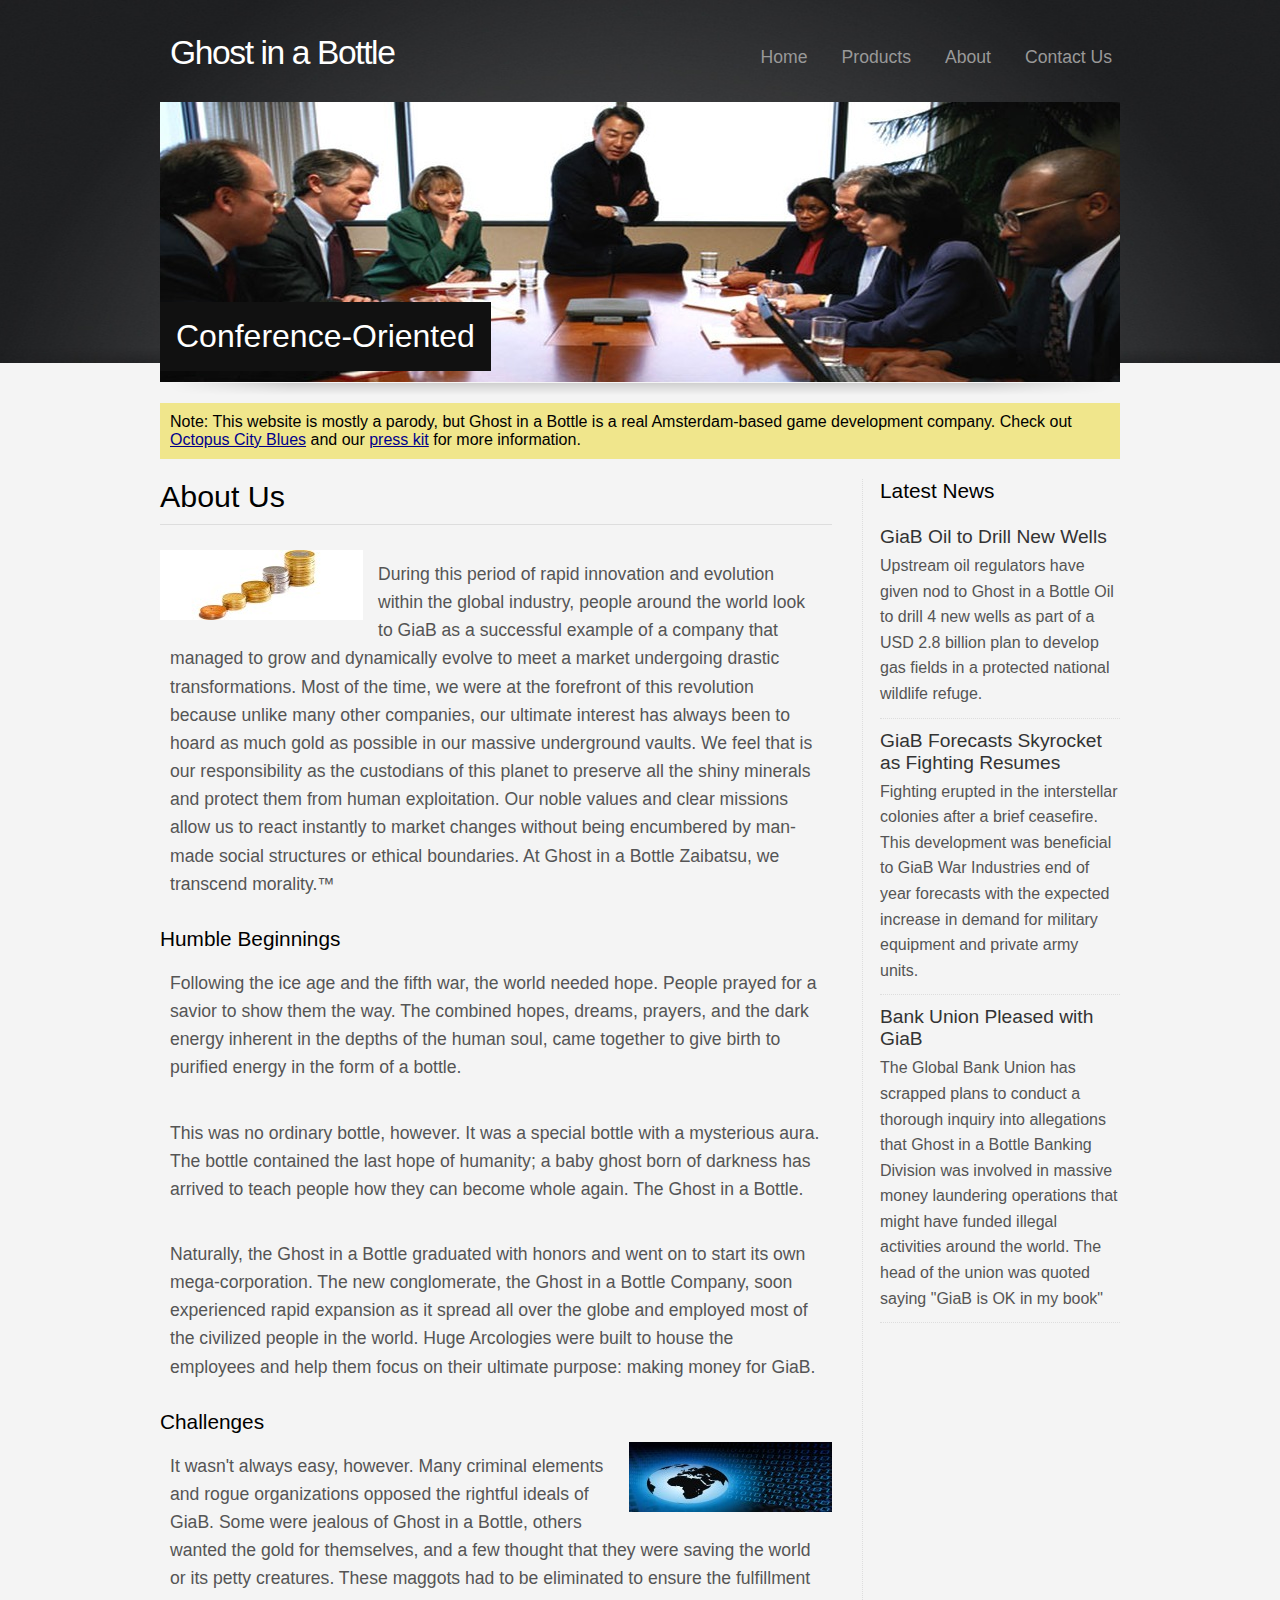
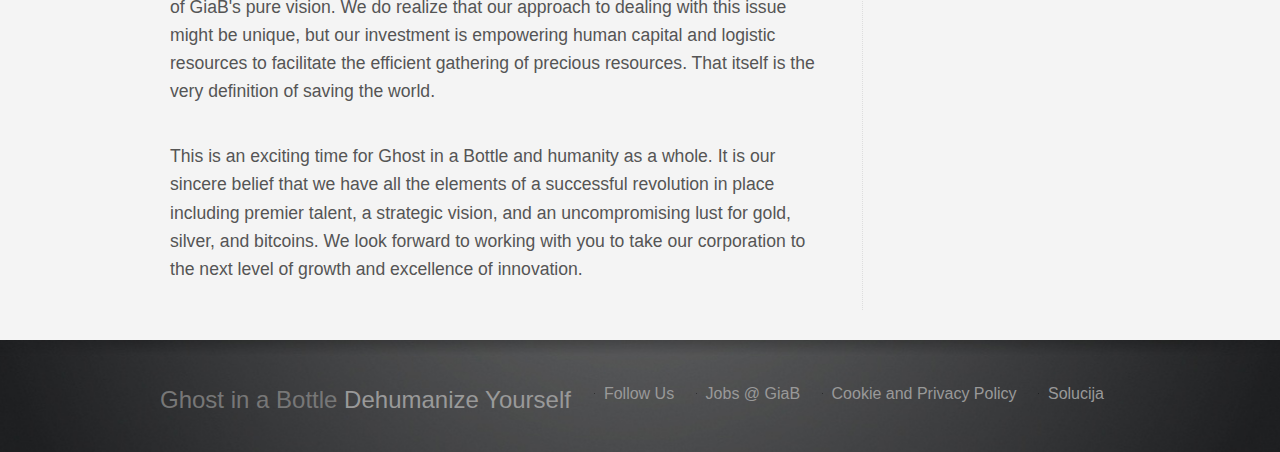
==== commit 51dcf9f0: "Open links in a new tab" ====
--- a/about.html
+++ b/about.html
@@ -92,7 +92,7 @@
 
             <div id="notice">
                 Note: This website is mostly a parody, but Ghost in a Bottle is a real Amsterdam-based game development company.
-                Check our <a href="https://octopuscityblues.com/presskit/">press kit</a> for more information.
+                Check out <a href="https://octopuscityblues.com" target="_blank">Octopus City Blues</a> and our <a href="https://octopuscityblues.com/presskit/" target="_blank">press kit</a> for more information.
             </div>
 
             <!-- main -->
